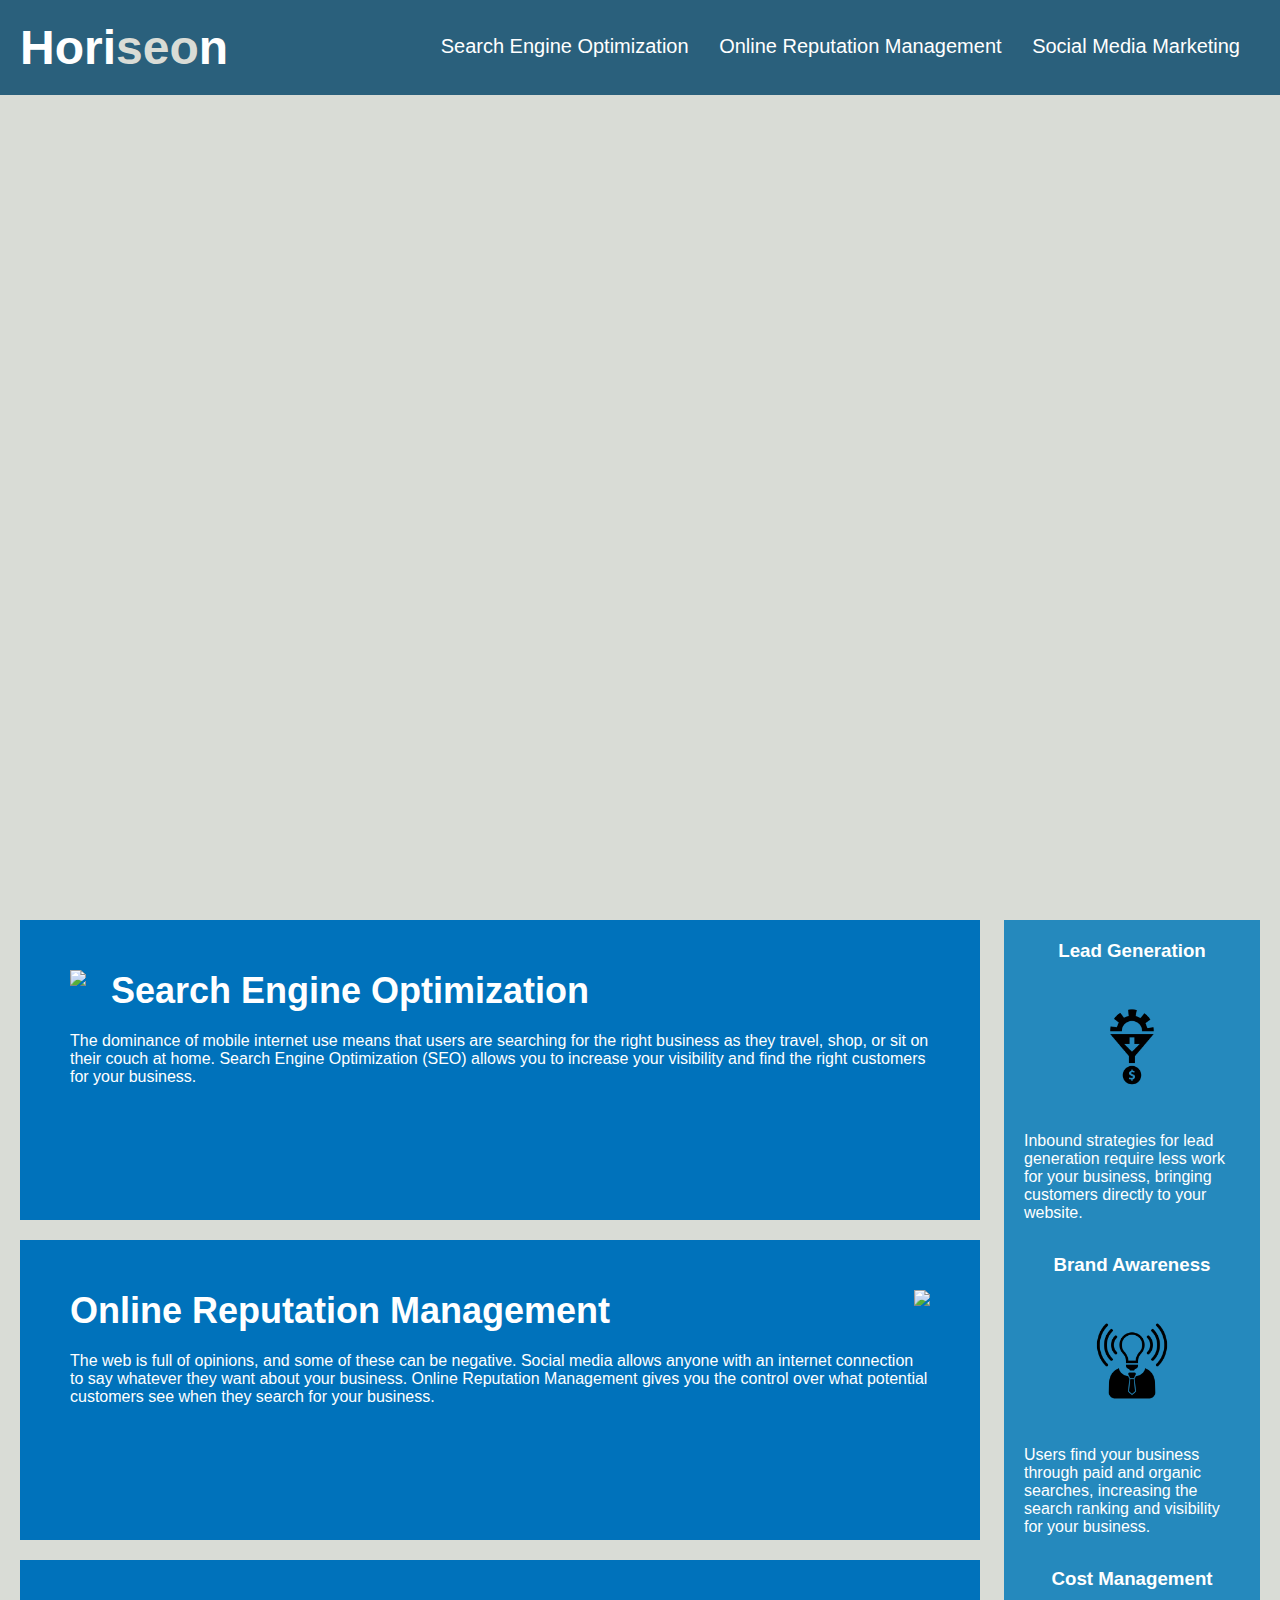
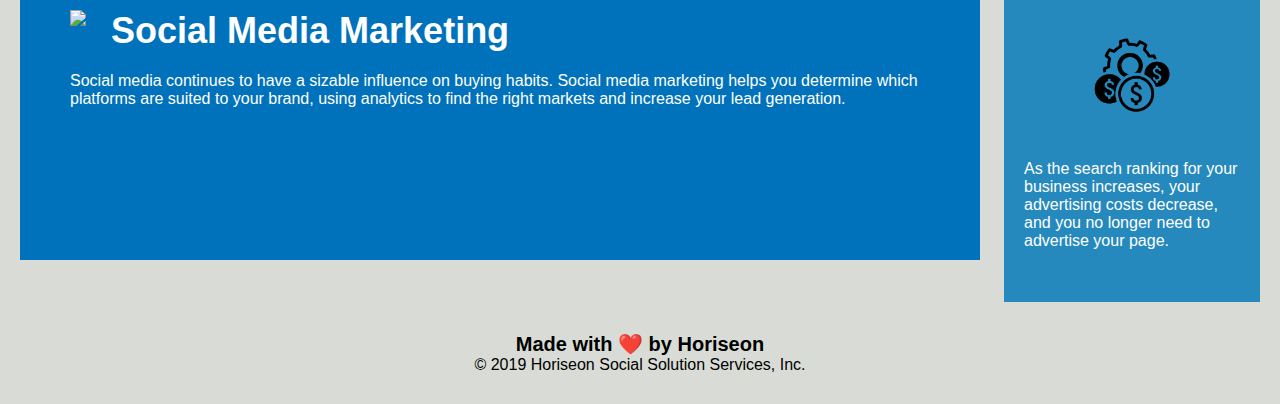
==== uncc-cc-fsf-ft-07-2020-u-c-master-01-Class-Content-01-HTML-Git-CSS-02-Homework/01-Class-Content/01-HTML-Git-CSS/02-Homework/Develop/index.html @ f10ae739 "First Commit" ====
<!DOCTYPE html>
<html lang="en-us">

<head>
    <meta charset="UTF-8" />
    <link rel="stylesheet" href="./assets/css/style.css">
    <title>website</title>
</head>

<body>
<!-- Header and Nav Bar -->
    <header class="header">
        <h1>Hori<span class="seo">seo</span>n</h1>
        <nav>
            <ul>
                <li>
                    <a href="#search-engine-optimization">Search Engine Optimization</a>
                </li>
                <li>
                    <a href="#online-reputation-management">Online Reputation Management</a>
                </li>
                <li>
                    <a href="#social-media-marketing">Social Media Marketing</a>
                </li>
            </ul>
        </nav>
    </header>
<!-- Hero Image -->
    <section>
        <div class="hero"></div>
    </section>

    <div class="content">
        <div class="search-engine-optimization">
            <img src="./assets/images/search-engine-optimization.jpg" class="float-left" />
            <h2>Search Engine Optimization</h2>
            <p>
                The dominance of mobile internet use means that users are searching for the right business as they travel, shop, or sit on their couch at home. Search Engine Optimization (SEO) allows you to increase your visibility and find the right customers for your business.
            </p>
        </div>
        <div id="online-reputation-management" class="online-reputation-management">
            <img src="./assets/images/online-reputation-management.jpg" class="float-right" />
            <h2>Online Reputation Management</h2>
            <p>
                The web is full of opinions, and some of these can be negative. Social media allows anyone with an internet connection to say whatever they want about your business. Online Reputation Management gives you the control over what potential customers see when they search for your business.
            </p>
        </div>
        <div id="social-media-marketing" class="social-media-marketing">
            <img src="./assets/images/social-media-marketing.jpg" class="float-left" />
            <h2>Social Media Marketing</h2>
            <p>
                Social media continues to have a sizable influence on buying habits. Social media marketing helps you determine which platforms are suited to your brand, using analytics to find the right markets and increase your lead generation.
            </p>
        </div>
    </div>

    <div class="benefits" >
        <div class="benefit-lead">
            <h3>Lead Generation</h3>
            <img src="./assets/images/lead-generation.png" />
            <p>
                Inbound strategies for lead generation require less work for your business, bringing customers directly to your website.
            </p>
        </div>
        <div class="benefit-brand">
            <h3>Brand Awareness</h3>
            <img src="./assets/images/brand-awareness.png" />
            <p>
                Users find your business through paid and organic searches, increasing the search ranking and visibility for your business.
            </p>
        </div>
        <div class="benefit-cost">
            <h3>Cost Management</h3>
            <img src="./assets/images/cost-management.png"></img>
            <p>
                As the search ranking for your business increases, your advertising costs decrease, and you no longer need to advertise your page.
            </p>
        </div>
    </div>

    <div class="footer">
        <h2>Made with ❤️️ by Horiseon</h2>
        <p>
            &copy; 2019 Horiseon Social Solution Services, Inc.
        </p>
    </div>
</body>

</html>
---- uncc-cc-fsf-ft-07-2020-u-c-master-01-Class-Content-01-HTML-Git-CSS-02-Homework/01-Class-Content/01-HTML-Git-CSS/02-Homework/Develop/assets/css/style.css ----
* {
    box-sizing: border-box;
    padding: 0;
    margin: 0;
}

body {
    background-color: #d9dcd6;
}

.header {
    padding: 20px;
    font-family: 'Trebuchet MS', 'Lucida Sans Unicode', 'Lucida Grande', 'Lucida Sans', Arial, sans-serif;
    background-color: #2a607c;
    color: #ffffff;
}

.header h1 {
    display: inline-block;
    font-size: 48px;
}

.header h1 .seo {
    color: #d9dcd6;
}

.header nav {
    padding-top: 15px;
    margin-right: 20px;
    float: right;
    font-family: 'Gill Sans', 'Gill Sans MT', Calibri, 'Trebuchet MS', sans-serif;
    font-size: 20px;
}

.header nav ul {
    list-style-type: none;
}

.header nav ul li {
    display: inline-block;
    margin-left: 25px;
}

a {
    color: #ffffff;
    text-decoration: none;
}

p {
    font-size: 16px;
}

.hero {
    height: 800px;
    width: 100%;
    margin-bottom: 25px;
    background-image: url("../images/digital-marketing-meeting.jpg");
    background-size: cover;
    background-position: center;
}

.float-left {
    float: left;
    margin-right: 25px;
}

.float-right {
    float: right;
    margin-left: 25px;
}

.content {
    width: 75%;
    display: inline-block;
    margin-left: 20px;
}

.benefits {
    margin-right: 20px;
    padding: 20px;
    clear: both;
    float: right;
    width: 20%;
    height: 100%;
    font-family: 'Gill Sans', 'Gill Sans MT', Calibri, 'Trebuchet MS', sans-serif;
    background-color: #2589bd;
}

.benefit-lead {
    margin-bottom: 32px;
    color: #ffffff;
}

.benefit-brand {
    margin-bottom: 32px;
    color: #ffffff;
}

.benefit-cost {
    margin-bottom: 32px;
    color: #ffffff;
}

.benefit-lead h3 {
    margin-bottom: 10px;
    text-align: center;
}

.benefit-brand h3 {
    margin-bottom: 10px;
    text-align: center;
}

.benefit-cost h3 {
    margin-bottom: 10px;
    text-align: center;
}

.benefit-lead img {
    display: block;
    margin: 10px auto;
    max-width: 150px;
}

.benefit-brand img {
    display: block;
    margin: 10px auto;
    max-width: 150px;
}

.benefit-cost img {
    display: block;
    margin: 10px auto;
    max-width: 150px;
}

.search-engine-optimization {
    margin-bottom: 20px;
    padding: 50px;
    height: 300px;
    font-family: 'Gill Sans', 'Gill Sans MT', Calibri, 'Trebuchet MS', sans-serif;
    background-color: #0072bb;
    color: #ffffff;
}

.online-reputation-management {
    margin-bottom: 20px;
    padding: 50px;
    height: 300px;
    font-family: 'Gill Sans', 'Gill Sans MT', Calibri, 'Trebuchet MS', sans-serif;
    background-color: #0072bb;
    color: #ffffff;
}

.social-media-marketing {
    margin-bottom: 20px;
    padding: 50px;
    height: 300px;
    font-family: 'Gill Sans', 'Gill Sans MT', Calibri, 'Trebuchet MS', sans-serif;
    background-color: #0072bb;
    color: #ffffff;
}

.search-engine-optimization img {
    max-height: 200px;
}

.online-reputation-management img {
    max-height: 200px;
}

.social-media-marketing img {
    max-height: 200px;
}

.search-engine-optimization h2 {
    margin-bottom: 20px;
    font-size: 36px;
}

.online-reputation-management h2 {
    margin-bottom: 20px;
    font-size: 36px;
}

.social-media-marketing h2 {
    margin-bottom: 20px;
    font-size: 36px;
}

.footer {
    padding: 30px;
    clear: both;
    font-family: 'Trebuchet MS', 'Lucida Sans Unicode', 'Lucida Grande', 'Lucida Sans', Arial, sans-serif;
    text-align: center;
}

.footer h2 {
    font-size: 20px;
}
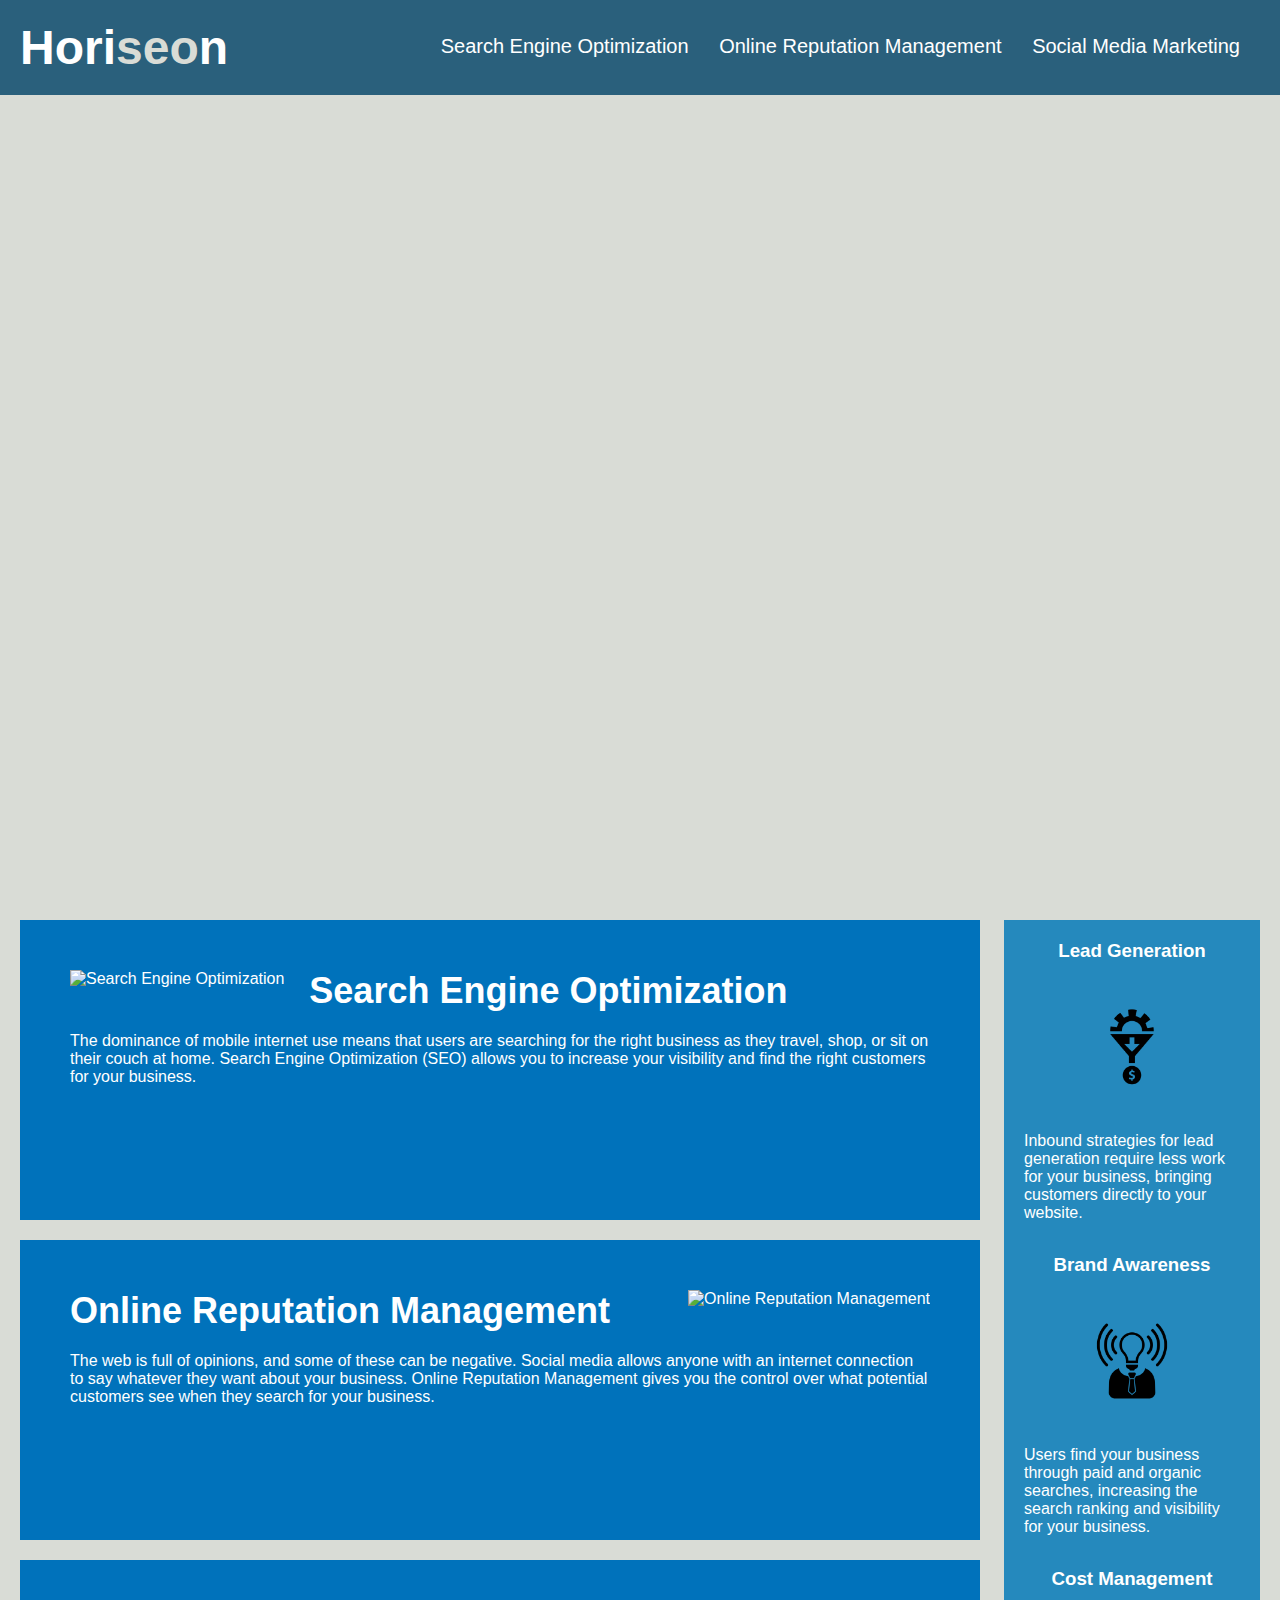
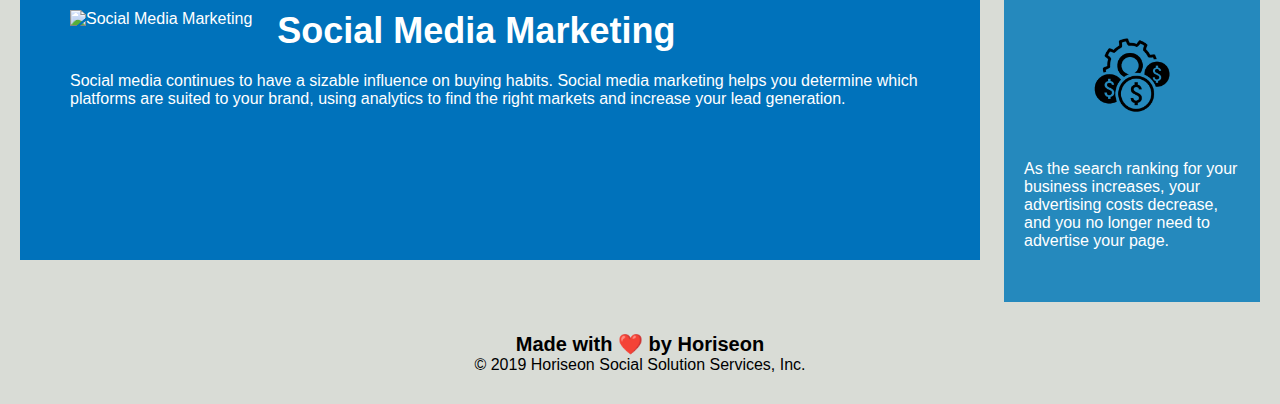
==== commit 2da02ff0: "Added Alt Attributes and Comments" ====
--- a/uncc-cc-fsf-ft-07-2020-u-c-master-01-Class-Content-01-HTML-Git-CSS-02-Homework/01-Class-Content/01-HTML-Git-CSS/02-Homework/Develop/index.html
+++ b/uncc-cc-fsf-ft-07-2020-u-c-master-01-Class-Content-01-HTML-Git-CSS-02-Homework/01-Class-Content/01-HTML-Git-CSS/02-Homework/Develop/index.html
@@ -32,21 +32,21 @@
 
     <div class="content">
         <div class="search-engine-optimization">
-            <img src="./assets/images/search-engine-optimization.jpg" class="float-left" />
+            <img src="./assets/images/search-engine-optimization.jpg" class="float-left"  alt=" Search Engine Optimization"/>
             <h2>Search Engine Optimization</h2>
             <p>
                 The dominance of mobile internet use means that users are searching for the right business as they travel, shop, or sit on their couch at home. Search Engine Optimization (SEO) allows you to increase your visibility and find the right customers for your business.
             </p>
         </div>
         <div id="online-reputation-management" class="online-reputation-management">
-            <img src="./assets/images/online-reputation-management.jpg" class="float-right" />
+            <img src="./assets/images/online-reputation-management.jpg" class="float-right" alt="Online Reputation Management"/>
             <h2>Online Reputation Management</h2>
             <p>
                 The web is full of opinions, and some of these can be negative. Social media allows anyone with an internet connection to say whatever they want about your business. Online Reputation Management gives you the control over what potential customers see when they search for your business.
             </p>
         </div>
         <div id="social-media-marketing" class="social-media-marketing">
-            <img src="./assets/images/social-media-marketing.jpg" class="float-left" />
+            <img src="./assets/images/social-media-marketing.jpg" class="float-left" alt="Social Media Marketing"/>
             <h2>Social Media Marketing</h2>
             <p>
                 Social media continues to have a sizable influence on buying habits. Social media marketing helps you determine which platforms are suited to your brand, using analytics to find the right markets and increase your lead generation.
@@ -57,21 +57,21 @@
     <div class="benefits" >
         <div class="benefit-lead">
             <h3>Lead Generation</h3>
-            <img src="./assets/images/lead-generation.png" />
+            <img src="./assets/images/lead-generation.png" alt="Lead Generation"/>
             <p>
                 Inbound strategies for lead generation require less work for your business, bringing customers directly to your website.
             </p>
         </div>
         <div class="benefit-brand">
             <h3>Brand Awareness</h3>
-            <img src="./assets/images/brand-awareness.png" />
+            <img src="./assets/images/brand-awareness.png" alt="Brand Awareness"/>
             <p>
                 Users find your business through paid and organic searches, increasing the search ranking and visibility for your business.
             </p>
         </div>
         <div class="benefit-cost">
             <h3>Cost Management</h3>
-            <img src="./assets/images/cost-management.png"></img>
+            <img src="./assets/images/cost-management.png" alt="Cost Management"></img>
             <p>
                 As the search ranking for your business increases, your advertising costs decrease, and you no longer need to advertise your page.
             </p>
